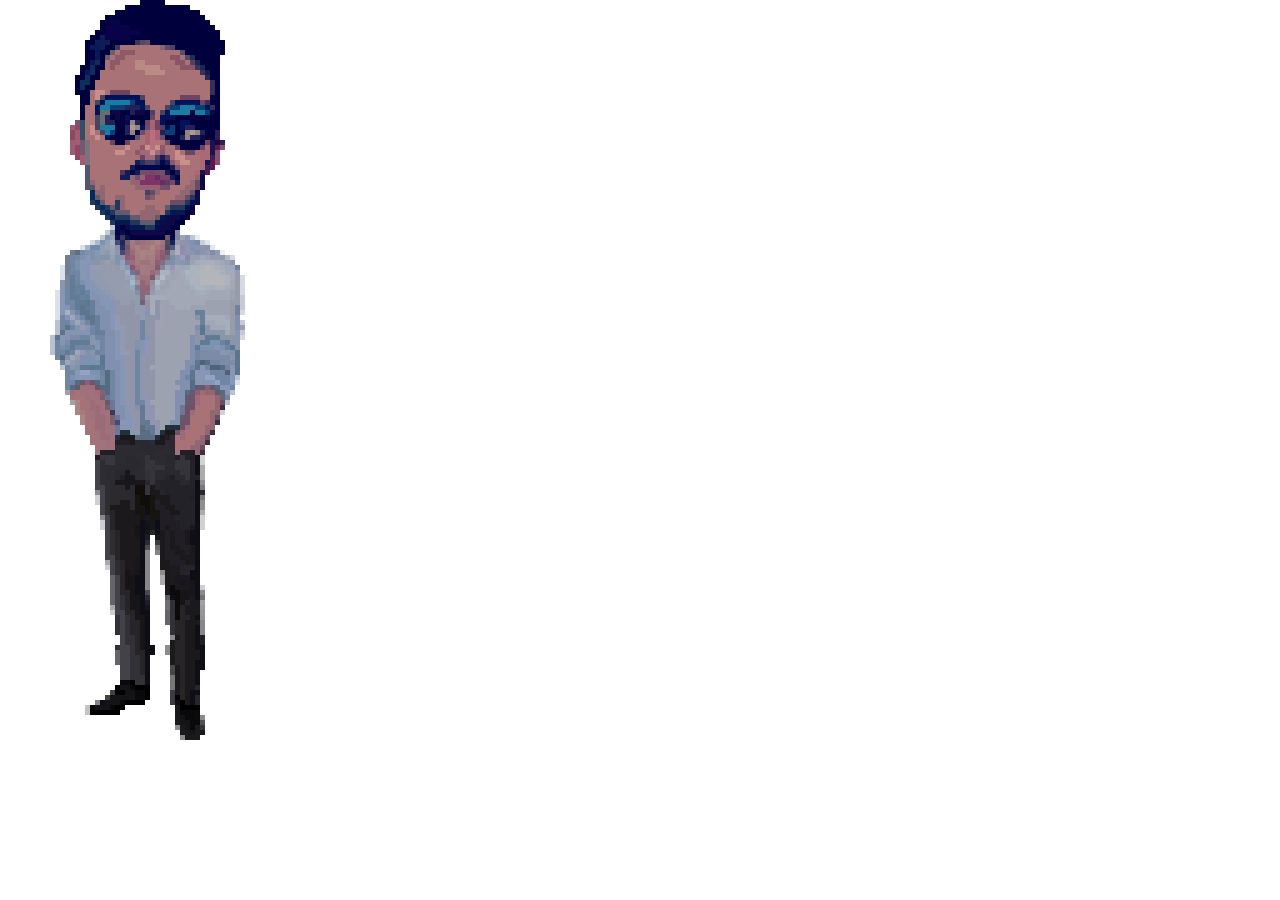
==== index.html @ 3d17acd9 "dla merde" ====
<!doctype html>
<html lang="en">
<head>
  <meta charset="UTF-8">
  <meta name="viewport" content="width=device-width, initial-scale=1.0">
  <meta http-equiv="X-UA-Compatible" content="ie=edge">

  <link rel="stylesheet" href="css/css.css">

  <title>Le plus beau</title>
</head>
<body>

  <main>

    <aside>

      <a href="random.html">
        <img src="img/clement.png">
      </a>

    </aside>

    <section class="hidden">

      <form action="#">
        <input type="text" name="quote">
        <button type="submit">Oyeah</button>
      </form>

      <article class="quote">
        <p>Pavarotti, tu l'aimes, tu le chantes</p>
      </article>

    </section>

  </main>

  <script src="lib/jquery/jquery-3.3.1.min.js"></script>
  <script src="js/js.js"></script>

</body>
</html>
---- css/css.css ----
/* RESET */

* {
  margin: 0;
  padding: 0;
  box-sizing: border-box;
}


/* UTILITY */

.hidden {
	display: none;
}


/* FONT */

@font-face {
	font-family: 'Pixel';
	src: url('../fonts/sf_pixelate-webfont.woff2') format('woff2'),
	url('../fonts/sf_pixelate-webfont.woff') format('woff');
	font-weight: normal;
	font-style: normal;
}


/* STYLE */

html, body, main {
	height: 100%;
}

main {
	display: flex;
	align-items: stretch;
}

aside, section {
	align-items: center;
	justify-content: center;
}
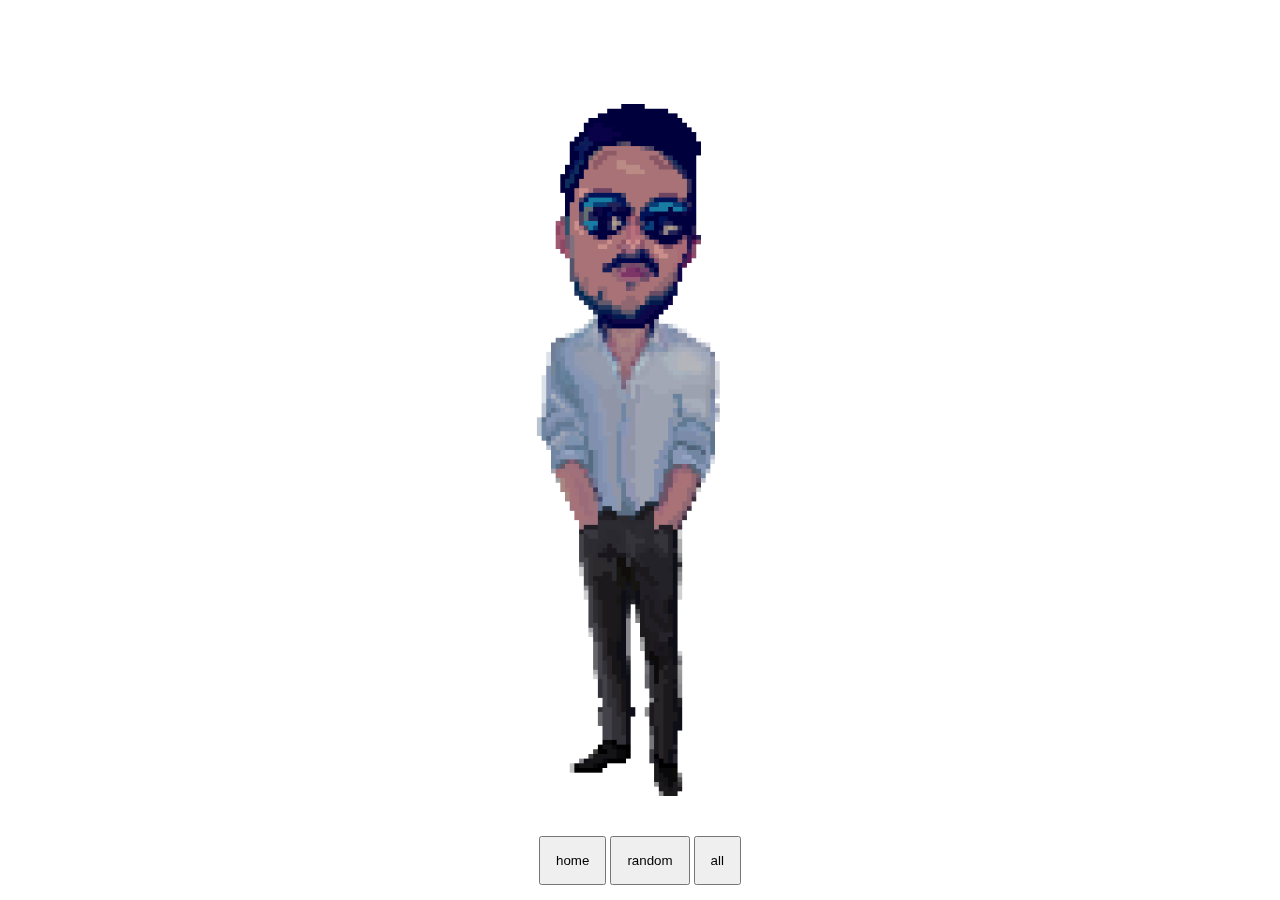
==== commit 5d0a6cc9: "de la m" ====
--- a/index.html
+++ b/index.html
@@ -9,19 +9,23 @@
 
   <title>Le plus beau</title>
 </head>
-<body>
+<body class="home">
+
+  <div id="dev-menu">
+    <button id="dev-menu-home">home</button>
+    <button id="dev-menu-random">random</button>
+    <button id="dev-menu-all">all</button>
+  </div>
 
   <main>
 
     <aside>
 
-      <a href="random.html">
-        <img src="img/clement.png">
-      </a>
+      <img id="clement" src="img/clement.png">
 
     </aside>
 
-    <section class="hidden">
+    <section>
 
       <form action="#">
         <input type="text" name="quote">
@@ -32,11 +36,56 @@
         <p>Pavarotti, tu l'aimes, tu le chantes</p>
       </article>
 
+      <article class="quote">
+        <p>Pavarotti, tu l'aimes, tu le chantes</p>
+      </article>
+
+      <article class="quote">
+        <p>Pavarotti, tu l'aimes, tu le chantes</p>
+      </article>
+
+      <article class="quote">
+        <p>Pavarotti, tu l'aimes, tu le chantes</p>
+      </article>
+
+      <article class="quote">
+        <p>Pavarotti, tu l'aimes, tu le chantes</p>
+      </article>
+
+      <article class="quote">
+        <p>Pavarotti, tu l'aimes, tu le chantes</p>
+      </article>
+
+      <article class="quote">
+        <p>Pavarotti, tu l'aimes, tu le chantes</p>
+      </article>
+
+      <article class="quote">
+        <p>Pavarotti, tu l'aimes, tu le chantes</p>
+      </article>
+
+      <article class="quote">
+        <p>Pavarotti, tu l'aimes, tu le chantes</p>
+      </article>
+
+      <article class="quote">
+        <p>Pavarotti, tu l'aimes, tu le chantes</p>
+      </article>
+
+      <article class="quote">
+        <p>Pavarotti, tu l'aimes, tu le chantes</p>
+      </article>
+
+      <article class="quote">
+        <p>Pavarotti, tu l'aimes, tu le chantes</p>
+      </article>
+
     </section>
 
   </main>
 
   <script src="lib/jquery/jquery-3.3.1.min.js"></script>
+  <script src='lib/javascript-state-machine/state-machine.min.js'></script>
   <script src="js/js.js"></script>
 
 </body>
--- a/css/css.css
+++ b/css/css.css
@@ -1,3 +1,18 @@
+/* DEV MENU */
+#dev-menu {
+	position: fixed;
+	right: 0;
+	bottom: 15px;
+	left: 0;
+
+	text-align: center;
+}
+
+#dev-menu button {
+	padding: 15px;
+}
+
+
 /* RESET */
 
 * {
@@ -17,12 +32,39 @@
 /* FONT */
 
 @font-face {
-	font-family: 'Pixel';
+	font-family: 'SF Pixelate';
 	src: url('../fonts/sf_pixelate-webfont.woff2') format('woff2'),
-	url('../fonts/sf_pixelate-webfont.woff') format('woff');
+	     url('../fonts/sf_pixelate-webfont.woff')  format('woff');
 	font-weight: normal;
 	font-style: normal;
 }
+
+
+/* BEHAVIOUR */
+
+body.home aside {
+	flex-basis: 100%;
+	justify-content: center;
+}
+
+body.home section {
+	position: fixed;
+	z-index: -999;
+	visibility: hidden;
+	opacity: 0;
+}
+
+body.random {
+
+}
+
+body.all {
+
+}
+
+
+/* UI */
+#clement { cursor: pointer; }
 
 
 /* STYLE */
@@ -37,6 +79,57 @@
 }
 
 aside, section {
+	flex: 1;
+
+	display: flex;
+}
+
+aside {
+	flex-basis: 33%;
 	align-items: center;
-	justify-content: center;
+	justify-content: flex-end;
+
+	transition: flex-basis 0.25s ease-out;
 }
+
+#clement {
+	display: block;
+	max-height: 77vh;
+}
+
+section {
+	flex-basis: 66%;
+	flex-flow: column nowrap;
+
+	visibility: visible;
+	opacity: 1;
+	transition: visibility 0s, opacity 0.4s ease-out;
+}
+
+#clement {
+	animation: float 6.6s infinite;
+}
+
+@keyframes float {
+	0% { transform: scale(1); }
+	50% { transform: scale(1.1); }
+	100% { transform: scale(1); }
+}
+
+#clement:hover {
+	animation: shake 0.5s infinite;
+}
+
+@keyframes shake {
+	0% { transform: translate(1px, 1px) rotate(0deg); }
+	10% { transform: translate(-1px, -2px) rotate(-1deg); }
+	20% { transform: translate(-3px, 0px) rotate(1deg); }
+	30% { transform: translate(3px, 2px) rotate(0deg); }
+	40% { transform: translate(1px, -1px) rotate(1deg); }
+	50% { transform: translate(-1px, 2px) rotate(-1deg); }
+	60% { transform: translate(-3px, 1px) rotate(0deg); }
+	70% { transform: translate(3px, 1px) rotate(-1deg); }
+	80% { transform: translate(-1px, -1px) rotate(1deg); }
+	90% { transform: translate(1px, 2px) rotate(0deg); }
+	100% { transform: translate(1px, -2px) rotate(-1deg); }
+}
